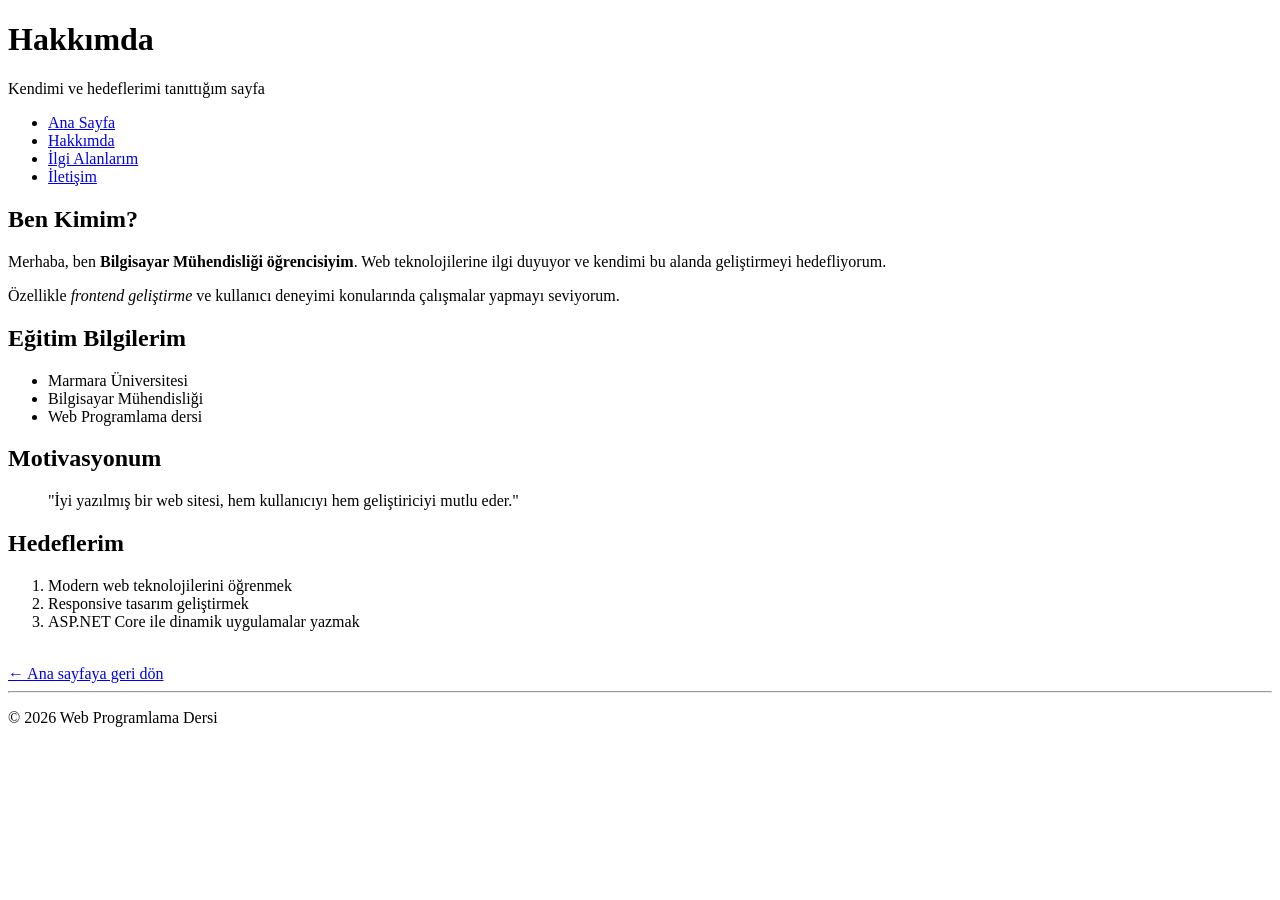
==== about.html @ 8d2b950e "Add about.html with personal introduction and goals" ====
<!DOCTYPE html>
<html lang="tr">
<head>
    <meta charset="UTF-8">
    <meta name="viewport" content="width=device-width, initial-scale=1.0">
    <title>Hakkımda</title>
</head>
<body>

    <h1>Hakkımda</h1>
    <p>Kendimi ve hedeflerimi tanıttığım sayfa</p>

    <ul>
        <li><a href="index.html">Ana Sayfa</a></li>
        <li><a href="about.html">Hakkımda</a></li>
        <li><a href="interests.html">İlgi Alanlarım</a></li>
        <li><a href="contact.html">İletişim</a></li>
    </ul>

    <h2>Ben Kimim?</h2>
    <p>Merhaba, ben <strong>Bilgisayar Mühendisliği öğrencisiyim</strong>. Web teknolojilerine ilgi duyuyor ve kendimi bu alanda geliştirmeyi hedefliyorum.</p>
    <p>Özellikle <em>frontend geliştirme</em> ve kullanıcı deneyimi konularında çalışmalar yapmayı seviyorum.</p>

    <h2>Eğitim Bilgilerim</h2>
    <ul>
        <li>Marmara Üniversitesi</li>
        <li>Bilgisayar Mühendisliği</li>
        <li>Web Programlama dersi</li>
    </ul>

    <h2>Motivasyonum</h2>
    <blockquote>
        "İyi yazılmış bir web sitesi, hem kullanıcıyı hem geliştiriciyi mutlu eder."
    </blockquote>

    <h2>Hedeflerim</h2>
    <ol>
        <li>Modern web teknolojilerini öğrenmek</li>
        <li>Responsive tasarım geliştirmek</li>
        <li>ASP.NET Core ile dinamik uygulamalar yazmak</li>
    </ol>

    <br>
    <a href="index.html">&larr; Ana sayfaya geri dön</a>

    <hr>

    <footer>
        <p>&copy; 2026 Web Programlama Dersi</p>
    </footer>

</body>
</html>
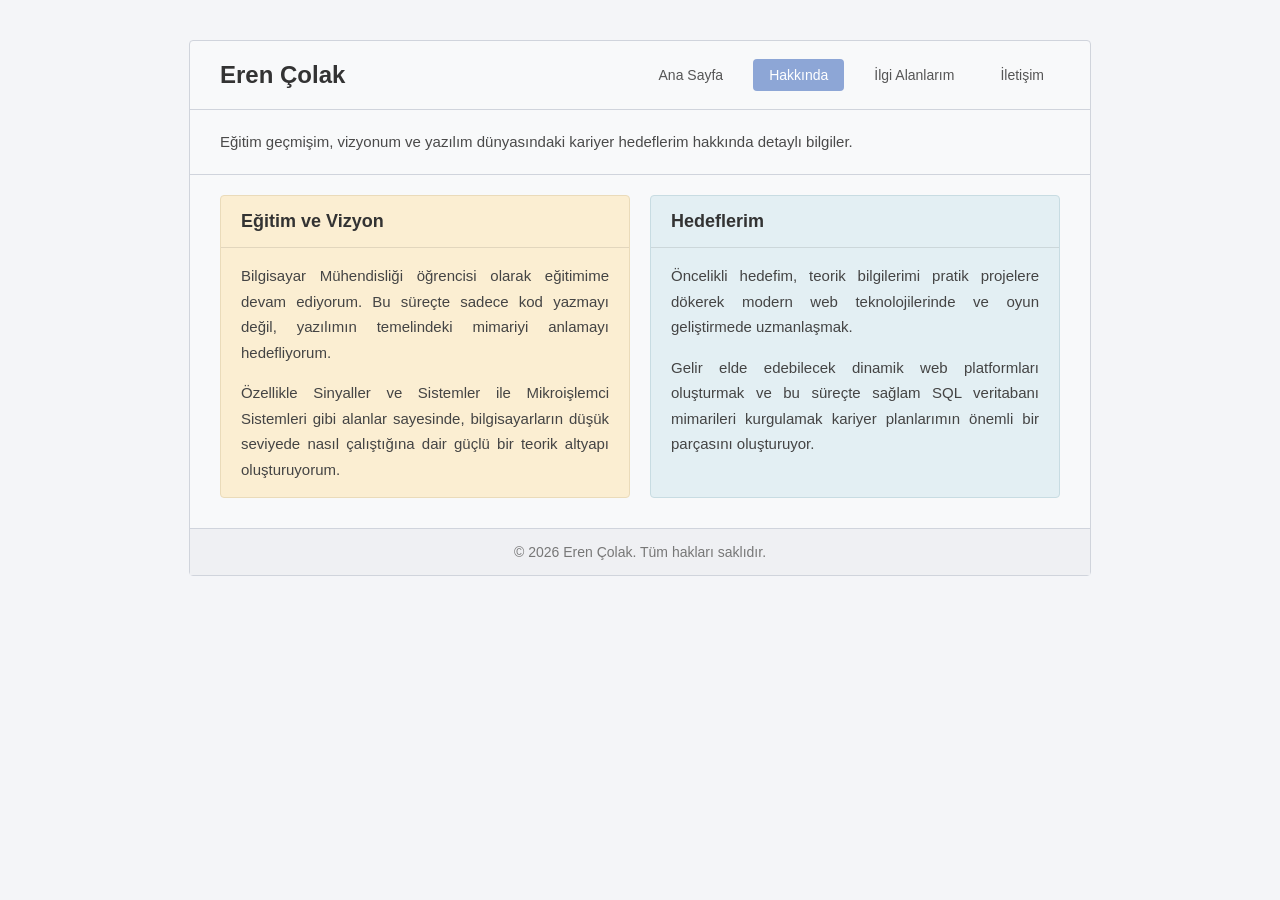
==== commit 2ab4554b: "Portfolyo tasarimi tamamlandi" ====
--- a/about.html
+++ b/about.html
@@ -1,53 +1,47 @@
-<!DOCTYPE html>
-<html lang="tr">
-<head>
-    <meta charset="UTF-8">
-    <meta name="viewport" content="width=device-width, initial-scale=1.0">
-    <title>Hakkımda</title>
-</head>
-<body>
-
-    <h1>Hakkımda</h1>
-    <p>Kendimi ve hedeflerimi tanıttığım sayfa</p>
-
-    <ul>
-        <li><a href="index.html">Ana Sayfa</a></li>
-        <li><a href="about.html">Hakkımda</a></li>
-        <li><a href="interests.html">İlgi Alanlarım</a></li>
-        <li><a href="contact.html">İletişim</a></li>
-    </ul>
-
-    <h2>Ben Kimim?</h2>
-    <p>Merhaba, ben <strong>Bilgisayar Mühendisliği öğrencisiyim</strong>. Web teknolojilerine ilgi duyuyor ve kendimi bu alanda geliştirmeyi hedefliyorum.</p>
-    <p>Özellikle <em>frontend geliştirme</em> ve kullanıcı deneyimi konularında çalışmalar yapmayı seviyorum.</p>
-
-    <h2>Eğitim Bilgilerim</h2>
-    <ul>
-        <li>Marmara Üniversitesi</li>
-        <li>Bilgisayar Mühendisliği</li>
-        <li>Web Programlama dersi</li>
-    </ul>
-
-    <h2>Motivasyonum</h2>
-    <blockquote>
-        "İyi yazılmış bir web sitesi, hem kullanıcıyı hem geliştiriciyi mutlu eder."
-    </blockquote>
-
-    <h2>Hedeflerim</h2>
-    <ol>
-        <li>Modern web teknolojilerini öğrenmek</li>
-        <li>Responsive tasarım geliştirmek</li>
-        <li>ASP.NET Core ile dinamik uygulamalar yazmak</li>
-    </ol>
-
-    <br>
-    <a href="index.html">&larr; Ana sayfaya geri dön</a>
-
-    <hr>
-
-    <footer>
-        <p>&copy; 2026 Web Programlama Dersi</p>
-    </footer>
-
-</body>
-</html>
+<!DOCTYPE html>
+<html lang="tr">
+<head>
+    <meta charset="UTF-8">
+    <meta name="viewport" content="width=device-width, initial-scale=1.0">
+    <title>Hakkında | Eren Çolak</title>
+    <link rel="stylesheet" href="styles/style.css">
+</head>
+<body>
+    <div class="container">
+        <header>
+            <div class="header-top">
+                <h1>Eren Çolak</h1>
+                <nav>
+                    <ul>
+                        <li><a href="index.html">Ana Sayfa</a></li>
+                        <li><a href="about.html" class="active">Hakkında</a></li>
+                        <li><a href="interest.html">İlgi Alanlarım</a></li>
+                        <li><a href="contact.html">İletişim</a></li>
+                    </ul>
+                </nav>
+            </div>
+            <div class="header-desc">
+                <p>Eğitim geçmişim, vizyonum ve yazılım dünyasındaki kariyer hedeflerim hakkında detaylı bilgiler.</p>
+            </div>
+        </header>
+
+        <div class="content-wrapper">
+            <main class="content-left">
+                <h2>Eğitim ve Vizyon</h2>
+                <p>Bilgisayar Mühendisliği öğrencisi olarak eğitimime devam ediyorum. Bu süreçte sadece kod yazmayı değil, yazılımın temelindeki mimariyi anlamayı hedefliyorum.</p>
+                <p>Özellikle Sinyaller ve Sistemler ile Mikroişlemci Sistemleri gibi alanlar sayesinde, bilgisayarların düşük seviyede nasıl çalıştığına dair güçlü bir teorik altyapı oluşturuyorum.</p>
+            </main>
+
+            <aside class="sidebar-right">
+                <h2>Hedeflerim</h2>
+                <p>Öncelikli hedefim, teorik bilgilerimi pratik projelere dökerek modern web teknolojilerinde ve oyun geliştirmede uzmanlaşmak.</p>
+                <p>Gelir elde edebilecek dinamik web platformları oluşturmak ve bu süreçte sağlam SQL veritabanı mimarileri kurgulamak kariyer planlarımın önemli bir parçasını oluşturuyor.</p>
+            </aside>
+        </div>
+
+        <footer>
+            <p>© 2026 Eren Çolak. Tüm hakları saklıdır.</p>
+        </footer>
+    </div>
+</body>
+</html>
--- a/styles/style.css
+++ b/styles/style.css
@@ -0,0 +1,132 @@
+/* GRUP SEÇİCİ (En az 1 adet istendi) */
+h1, h2, p, a {
+    font-family: Arial, sans-serif;
+}
+
+body {
+    background-color: #f4f5f8; /* Görseldeki dış arka plan */
+    padding: 40px;
+    margin: 0;
+}
+
+/* Ana Çerçeve */
+.container {
+    max-width: 900px;
+    margin: 0 auto;
+    background-color: #f8f9fa;
+    border: 1px solid #d0d4dc;
+    border-radius: 4px;
+}
+
+header {
+    border-bottom: 1px solid #d0d4dc;
+}
+
+.header-top {
+    display: flex;
+    justify-content: space-between;
+    align-items: center;
+    padding: 20px 30px;
+    border-bottom: 1px solid #d0d4dc;
+}
+
+h1 {
+    margin: 0;
+    font-size: 24px;
+    color: #333;
+}
+
+/* HİYERARŞİK SEÇİCİLER (En az 2 adet istendi) */
+header nav ul {
+    list-style-type: none;
+    margin: 0;
+    padding: 0;
+}
+
+/* Menüyü yatay yapma şartı */
+header nav ul li {
+    display: inline-block; 
+    margin-left: 10px;
+}
+
+header nav ul li a {
+    text-decoration: none;
+    color: #555;
+    padding: 8px 16px;
+    border-radius: 4px;
+    font-size: 14px;
+    transition: background-color 0.3s ease, color 0.3s ease;
+}
+
+/* Hover Efekti Şartı */
+header nav ul li a:hover, header nav ul li a.active {
+    background-color: #8da6d6;
+    color: white;
+}
+
+.header-desc {
+    padding: 20px 30px;
+}
+
+.header-desc p {
+    margin: 0;
+    font-size: 15px;
+    color: #4a4a4a;
+    line-height: 1.6;
+}
+
+/* İki Sütunlu Yapı Şartı (Display Mantığı) */
+.content-wrapper {
+    display: flex;
+    padding: 20px 30px 30px 30px;
+    gap: 20px;
+}
+
+/* Sol İçerik Kutusu Tasarımı */
+.content-left {
+    flex: 1;
+    background-color: #fbeed2; /* Görseldeki sarımtırak renk */
+    border: 1px solid #eadbba;
+    border-radius: 4px;
+    padding: 0; 
+}
+
+/* Sağ Yan Menü Kutusu Tasarımı */
+.sidebar-right {
+    flex: 1;
+    background-color: #e3eff3; /* Görseldeki açık mavi renk */
+    border: 1px solid #c8dce2;
+    border-radius: 4px;
+    padding: 0;
+}
+
+.content-left h2, .sidebar-right h2 {
+    margin: 0;
+    padding: 15px 20px;
+    font-size: 18px;
+    color: #333;
+    border-bottom: 1px solid rgba(0,0,0,0.1);
+}
+
+/* Metin Düzenleme Şartı (En az 3 CSS Özelliği) */
+.content-left p, .sidebar-right p {
+    margin: 15px 20px;
+    font-size: 15px;          /* Özellik 1 */
+    color: #444;              /* Özellik 2 */
+    line-height: 1.7;         /* Özellik 3 */
+    text-align: justify;      /* Özellik 4 */
+}
+
+/* Footer Alanı */
+footer {
+    text-align: center;
+    padding: 15px;
+    border-top: 1px solid #d0d4dc;
+    background-color: #eff0f3;
+}
+
+footer p {
+    margin: 0;
+    font-size: 14px;
+    color: #777;
+}
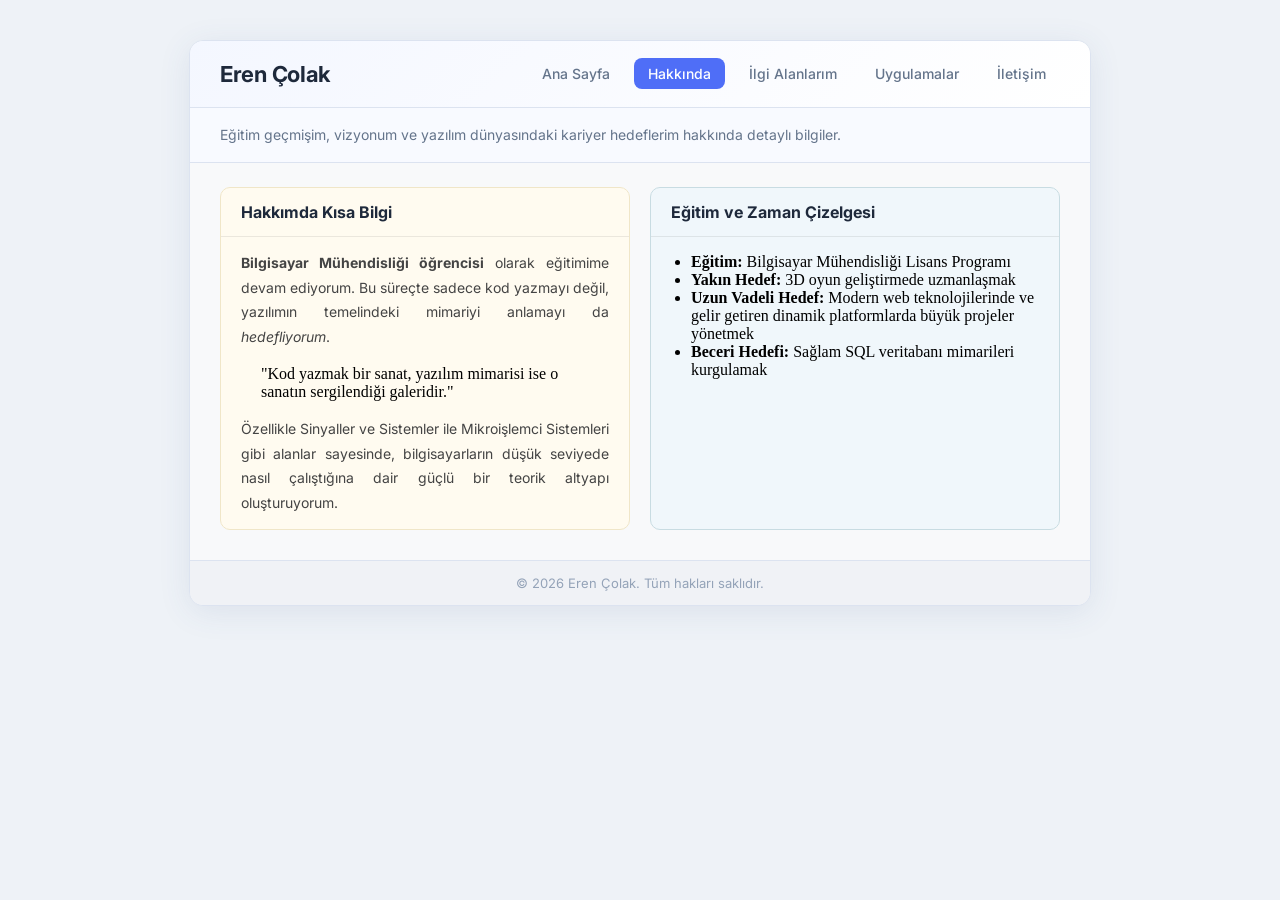
==== commit 8751709d: "Laboratuvar gereksinimleri eklendi ve tasarim yenilendi" ====
--- a/about.html
+++ b/about.html
@@ -1,11 +1,13 @@
 <!DOCTYPE html>
 <html lang="tr">
+
 <head>
     <meta charset="UTF-8">
     <meta name="viewport" content="width=device-width, initial-scale=1.0">
     <title>Hakkında | Eren Çolak</title>
     <link rel="stylesheet" href="styles/style.css">
 </head>
+
 <body>
     <div class="container">
         <header>
@@ -16,6 +18,7 @@
                         <li><a href="index.html">Ana Sayfa</a></li>
                         <li><a href="about.html" class="active">Hakkında</a></li>
                         <li><a href="interest.html">İlgi Alanlarım</a></li>
+                        <li><a href="uygulamalar.html">Uygulamalar</a></li>
                         <li><a href="contact.html">İletişim</a></li>
                     </ul>
                 </nav>
@@ -27,15 +30,23 @@
 
         <div class="content-wrapper">
             <main class="content-left">
-                <h2>Eğitim ve Vizyon</h2>
-                <p>Bilgisayar Mühendisliği öğrencisi olarak eğitimime devam ediyorum. Bu süreçte sadece kod yazmayı değil, yazılımın temelindeki mimariyi anlamayı hedefliyorum.</p>
-                <p>Özellikle Sinyaller ve Sistemler ile Mikroişlemci Sistemleri gibi alanlar sayesinde, bilgisayarların düşük seviyede nasıl çalıştığına dair güçlü bir teorik altyapı oluşturuyorum.</p>
+                <h2>Hakkımda Kısa Bilgi</h2>
+                <p><strong>Bilgisayar Mühendisliği öğrencisi</strong> olarak eğitimime devam ediyorum. Bu süreçte sadece
+                    kod yazmayı değil, yazılımın temelindeki mimariyi anlamayı da <em>hedefliyorum</em>.</p>
+                <blockquote>"Kod yazmak bir sanat, yazılım mimarisi ise o sanatın sergilendiği galeridir."</blockquote>
+                <p>Özellikle Sinyaller ve Sistemler ile Mikroişlemci Sistemleri gibi alanlar sayesinde, bilgisayarların
+                    düşük seviyede nasıl çalıştığına dair güçlü bir teorik altyapı oluşturuyorum.</p>
             </main>
 
             <aside class="sidebar-right">
-                <h2>Hedeflerim</h2>
-                <p>Öncelikli hedefim, teorik bilgilerimi pratik projelere dökerek modern web teknolojilerinde ve oyun geliştirmede uzmanlaşmak.</p>
-                <p>Gelir elde edebilecek dinamik web platformları oluşturmak ve bu süreçte sağlam SQL veritabanı mimarileri kurgulamak kariyer planlarımın önemli bir parçasını oluşturuyor.</p>
+                <h2>Eğitim ve Zaman Çizelgesi</h2>
+                <ul>
+                    <li><strong>Eğitim:</strong> Bilgisayar Mühendisliği Lisans Programı</li>
+                    <li><strong>Yakın Hedef:</strong> 3D oyun geliştirmede uzmanlaşmak</li>
+                    <li><strong>Uzun Vadeli Hedef:</strong> Modern web teknolojilerinde ve gelir getiren dinamik
+                        platformlarda büyük projeler yönetmek</li>
+                    <li><strong>Beceri Hedefi:</strong> Sağlam SQL veritabanı mimarileri kurgulamak</li>
+                </ul>
             </aside>
         </div>
 
@@ -44,4 +55,5 @@
         </footer>
     </div>
 </body>
+
 </html>
--- a/styles/style.css
+++ b/styles/style.css
@@ -1,10 +1,15 @@
+@import url('https://fonts.googleapis.com/css2?family=Inter:wght@400;500;600;700&display=swap');
+
 /* GRUP SEÇİCİ (En az 1 adet istendi) */
-h1, h2, p, a {
-    font-family: Arial, sans-serif;
+h1,
+h2,
+p,
+a {
+    font-family: 'Inter', Arial, sans-serif;
 }
 
 body {
-    background-color: #f4f5f8; /* Görseldeki dış arka plan */
+    background-color: #eef2f7;
     padding: 40px;
     margin: 0;
 }
@@ -14,12 +19,14 @@
     max-width: 900px;
     margin: 0 auto;
     background-color: #f8f9fa;
-    border: 1px solid #d0d4dc;
-    border-radius: 4px;
+    border: 1px solid #dce3f0;
+    border-radius: 14px;
+    box-shadow: 0 6px 32px rgba(60, 90, 138, 0.10);
+    overflow: hidden;
 }
 
 header {
-    border-bottom: 1px solid #d0d4dc;
+    border-bottom: 1px solid #dce3f0;
 }
 
 .header-top {
@@ -27,13 +34,16 @@
     justify-content: space-between;
     align-items: center;
     padding: 20px 30px;
-    border-bottom: 1px solid #d0d4dc;
+    border-bottom: 1px solid #dce3f0;
+    background: linear-gradient(135deg, #f4f7ff 0%, #ffffff 100%);
 }
 
 h1 {
     margin: 0;
-    font-size: 24px;
-    color: #333;
+    font-size: 22px;
+    font-weight: 700;
+    color: #1e293b;
+    letter-spacing: -0.3px;
 }
 
 /* HİYERARŞİK SEÇİCİLER (En az 2 adet istendi) */
@@ -45,88 +55,399 @@
 
 /* Menüyü yatay yapma şartı */
 header nav ul li {
-    display: inline-block; 
-    margin-left: 10px;
+    display: inline-block;
+    margin-left: 6px;
 }
 
 header nav ul li a {
     text-decoration: none;
-    color: #555;
-    padding: 8px 16px;
-    border-radius: 4px;
-    font-size: 14px;
-    transition: background-color 0.3s ease, color 0.3s ease;
+    color: #64748b;
+    padding: 7px 14px;
+    border-radius: 8px;
+    font-size: 14px;
+    font-weight: 500;
+    transition: background-color 0.25s ease, color 0.25s ease;
 }
 
 /* Hover Efekti Şartı */
-header nav ul li a:hover, header nav ul li a.active {
-    background-color: #8da6d6;
+header nav ul li a:hover,
+header nav ul li a.active {
+    background-color: #4f6ef7;
     color: white;
 }
 
 .header-desc {
-    padding: 20px 30px;
+    padding: 16px 30px;
+    background-color: #f8faff;
 }
 
 .header-desc p {
     margin: 0;
-    font-size: 15px;
-    color: #4a4a4a;
+    font-size: 14px;
+    color: #64748b;
     line-height: 1.6;
 }
 
 /* İki Sütunlu Yapı Şartı (Display Mantığı) */
 .content-wrapper {
     display: flex;
-    padding: 20px 30px 30px 30px;
+    padding: 24px 30px 30px 30px;
     gap: 20px;
 }
 
 /* Sol İçerik Kutusu Tasarımı */
 .content-left {
     flex: 1;
-    background-color: #fbeed2; /* Görseldeki sarımtırak renk */
-    border: 1px solid #eadbba;
-    border-radius: 4px;
-    padding: 0; 
+    background-color: #fffbf0;
+    border: 1px solid #f0e6c8;
+    border-radius: 10px;
+    padding: 0;
+    transition: box-shadow 0.2s;
+}
+
+.content-left:hover {
+    box-shadow: 0 4px 16px rgba(234, 179, 8, 0.10);
 }
 
 /* Sağ Yan Menü Kutusu Tasarımı */
 .sidebar-right {
     flex: 1;
-    background-color: #e3eff3; /* Görseldeki açık mavi renk */
+    background-color: #f0f7fb;
     border: 1px solid #c8dce2;
-    border-radius: 4px;
+    border-radius: 10px;
     padding: 0;
-}
-
-.content-left h2, .sidebar-right h2 {
-    margin: 0;
-    padding: 15px 20px;
-    font-size: 18px;
-    color: #333;
-    border-bottom: 1px solid rgba(0,0,0,0.1);
+    transition: box-shadow 0.2s;
+}
+
+.sidebar-right:hover {
+    box-shadow: 0 4px 16px rgba(141, 166, 214, 0.12);
+}
+
+.content-left h2,
+.sidebar-right h2 {
+    margin: 0;
+    padding: 14px 20px;
+    font-size: 16px;
+    font-weight: 700;
+    color: #1e293b;
+    border-bottom: 1px solid rgba(0, 0, 0, 0.08);
 }
 
 /* Metin Düzenleme Şartı (En az 3 CSS Özelliği) */
-.content-left p, .sidebar-right p {
-    margin: 15px 20px;
-    font-size: 15px;          /* Özellik 1 */
-    color: #444;              /* Özellik 2 */
-    line-height: 1.7;         /* Özellik 3 */
-    text-align: justify;      /* Özellik 4 */
+.content-left p,
+.sidebar-right p {
+    margin: 14px 20px;
+    font-size: 14px;
+    /* Özellik 1 */
+    color: #444;
+    /* Özellik 2 */
+    line-height: 1.75;
+    /* Özellik 3 */
+    text-align: justify;
+    /* Özellik 4 */
 }
 
 /* Footer Alanı */
 footer {
     text-align: center;
-    padding: 15px;
-    border-top: 1px solid #d0d4dc;
-    background-color: #eff0f3;
+    padding: 14px;
+    border-top: 1px solid #dce3f0;
+    background-color: #f0f2f6;
 }
 
 footer p {
     margin: 0;
-    font-size: 14px;
-    color: #777;
+    font-size: 13px;
+    color: #94a3b8;
+}
+
+/* =============================================
+   İLETİŞİM FORMU TASARIMI (Box Model Kullanımı)
+   ============================================= */
+
+.contact-container {
+    width: 55%;
+    max-width: 600px;
+    margin: 30px auto;
+    padding: 30px 35px;
+    background-color: #ffffff;
+    border: 1px solid #dce3f0;
+    border-radius: 12px;
+    box-shadow: 0 4px 20px rgba(60, 90, 138, 0.07);
+}
+
+.form-title {
+    text-align: center;
+    margin-top: 0;
+    margin-bottom: 24px;
+    color: #1e293b;
+    font-size: 20px;
+    font-weight: 700;
+}
+
+.form-group {
+    margin-bottom: 16px;
+}
+
+.form-group label,
+.form-section>label {
+    display: block;
+    margin-bottom: 6px;
+    font-weight: 600;
+    color: #374151;
+    font-size: 13px;
+}
+
+.contact-container input[type="text"],
+.contact-container input[type="email"],
+.contact-container input[type="password"],
+.contact-container select,
+.contact-container textarea {
+    width: 100%;
+    padding: 10px 12px;
+    margin-bottom: 4px;
+    border: 1.5px solid #e2e8f0;
+    border-radius: 8px;
+    font-size: 14px;
+    font-family: 'Inter', Arial, sans-serif;
+    box-sizing: border-box;
+    background-color: #fafbfc;
+    transition: border-color 0.2s, box-shadow 0.2s;
+}
+
+.contact-container input[type="text"]:focus,
+.contact-container input[type="email"]:focus,
+.contact-container input[type="password"]:focus,
+.contact-container select:focus,
+.contact-container textarea:focus {
+    border-color: #4f6ef7;
+    outline: none;
+    box-shadow: 0 0 0 3px rgba(79, 110, 247, 0.12);
+    background-color: #fff;
+}
+
+.form-section {
+    margin-bottom: 16px;
+}
+
+.selection-box {
+    background-color: #f8f9fa;
+    padding: 12px 15px;
+    border-radius: 8px;
+    border: 1.5px solid #e2e8f0;
+}
+
+.radio-group,
+.checkbox-group {
+    display: flex;
+    align-items: center;
+    margin-bottom: 8px;
+    font-size: 14px;
+}
+
+.radio-group:last-child,
+.checkbox-group:last-child {
+    margin-bottom: 0;
+}
+
+.radio-group input[type="radio"],
+.checkbox-group input[type="checkbox"] {
+    margin-right: 8px;
+    width: auto;
+}
+
+.radio-group label,
+.checkbox-group label {
+    font-weight: normal;
+    color: #444;
+    cursor: pointer;
+    margin-bottom: 0;
+}
+
+.contact-container input[type="file"] {
+    font-size: 14px;
+    font-family: 'Inter', Arial, sans-serif;
+}
+
+.button-container {
+    display: flex;
+    gap: 12px;
+    margin-top: 22px;
+}
+
+.btn-submit,
+.btn-reset {
+    flex: 1;
+    padding: 12px 30px;
+    border: none;
+    border-radius: 8px;
+    font-size: 15px;
+    font-weight: 600;
+    cursor: pointer;
+    color: white;
+    font-family: 'Inter', Arial, sans-serif;
+    transition: background-color 0.25s ease, transform 0.15s;
+}
+
+.btn-submit:hover,
+.btn-reset:hover {
+    transform: translateY(-2px);
+}
+
+.btn-submit {
+    background-color: #4f6ef7;
+}
+
+.btn-submit:hover {
+    background-color: #3b57e8;
+}
+
+.btn-reset {
+    background-color: #ef4444;
+}
+
+.btn-reset:hover {
+    background-color: #dc2626;
+}
+
+/* =============================================
+   UYGULAMALAR SAYFASI (Hafta 6 – Gelişmiş Stiller)
+   ============================================= */
+
+.app-wrapper {
+    padding: 30px;
+    background-color: #ffffff;
+}
+
+.tab-menu {
+    display: flex;
+    gap: 8px;
+    border-bottom: 2px solid #4f6ef7;
+    margin-bottom: 25px;
+}
+
+.tab-btn {
+    background-color: #f4f7ff;
+    border: 1.5px solid #dce3f0;
+    border-bottom: none;
+    padding: 11px 24px;
+    font-size: 14px;
+    cursor: pointer;
+    border-radius: 8px 8px 0 0;
+    transition: background-color 0.25s, color 0.25s;
+    font-weight: 600;
+    color: #64748b;
+    font-family: 'Inter', Arial, sans-serif;
+}
+
+.tab-btn:hover {
+    background-color: #eef2ff;
+    color: #4f6ef7;
+}
+
+.tab-btn.active {
+    background-color: #4f6ef7;
+    color: white;
+    border-color: #4f6ef7;
+}
+
+.app-content {
+    display: none;
+    animation: fadeIn 0.35s ease;
+}
+
+.app-content.active {
+    display: block;
+}
+
+@keyframes fadeIn {
+    from { opacity: 0; transform: translateY(6px); }
+    to   { opacity: 1; transform: translateY(0); }
+}
+
+.app-group {
+    margin-bottom: 16px;
+    max-width: 420px;
+}
+
+.app-group label {
+    display: block;
+    margin-bottom: 6px;
+    font-weight: 600;
+    color: #374151;
+    font-size: 13px;
+    font-family: 'Inter', Arial, sans-serif;
+}
+
+.app-group input,
+.app-group select {
+    width: 100%;
+    padding: 10px 12px;
+    border: 1.5px solid #e2e8f0;
+    border-radius: 8px;
+    box-sizing: border-box;
+    font-size: 14px;
+    font-family: 'Inter', Arial, sans-serif;
+    background-color: #fafbfc;
+    transition: border-color 0.2s, box-shadow 0.2s;
+}
+
+.app-group input:focus,
+.app-group select:focus {
+    border-color: #4f6ef7;
+    outline: none;
+    box-shadow: 0 0 0 3px rgba(79, 110, 247, 0.12);
+    background-color: #fff;
+}
+
+.btn-calc {
+    padding: 11px 30px;
+    border: none;
+    border-radius: 8px;
+    font-size: 15px;
+    font-weight: 600;
+    cursor: pointer;
+    color: white;
+    background-color: #4f6ef7;
+    transition: background-color 0.25s ease, transform 0.15s;
+    margin-top: 10px;
+    font-family: 'Inter', Arial, sans-serif;
+}
+
+.btn-calc:hover {
+    background-color: #3b57e8;
+    transform: translateY(-2px);
+}
+
+.result-box {
+    margin-top: 24px;
+    padding: 16px 20px;
+    background-color: #fffbf0;
+    border: 1px solid #f0e6c8;
+    border-radius: 10px;
+    display: none;
+    max-width: 420px;
+    box-shadow: 0 2px 10px rgba(234, 179, 8, 0.08);
+}
+
+.result-box h3 {
+    margin-top: 0;
+    margin-bottom: 14px;
+    color: #1e293b;
+    font-size: 17px;
+    border-bottom: 1px solid rgba(0,0,0,0.08);
+    padding-bottom: 10px;
+}
+
+.result-box p { margin: 8px 0; color: #444; font-size: 14px; }
+
+.result-success {
+    background-color: #f0fdf4;
+    color: #166534;
+    border: 1px solid #bbf7d0;
+    border-radius: 10px;
+    font-weight: 600;
+    text-align: center;
+    font-size: 15px;
+    box-shadow: 0 2px 10px rgba(22, 101, 52, 0.07);
 }
